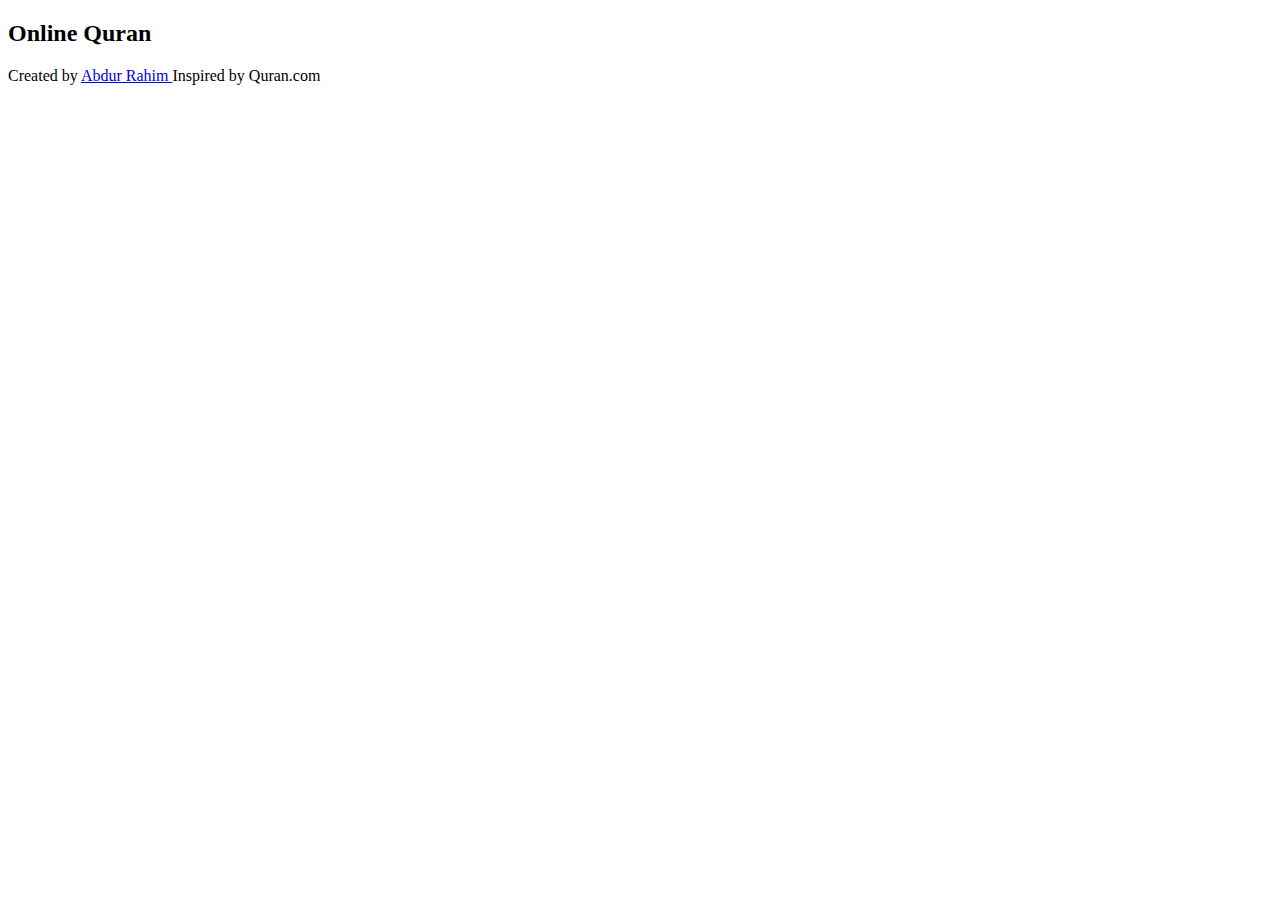
==== singleSurah.html @ 961133f2 "Add files via upload" ====
<!DOCTYPE html>
<html lang="en">
<head>
    <meta charset="UTF-8">
    <meta name="viewport" content="width=device-width, initial-scale=1.0">
    <title>Online Quran</title>
    <link rel="stylesheet" href="./css/style.css">
    <link rel="shortcut icon" href="./img/Logo@192x192.ico" type="image/x-icon">
    <script type="module" src="./js/single.js" defer></script>
</head>
<body>
    <header>
        <div class="log">
            <i class="bi bi-list"></i>
            <h2>Online Quran</h2>
        </div>
        <div class="darkMode">
             <i class="bi bi-moon-fill"></i> 
        </div>
        <div class="scroll-indicator">
            <div class="bar"></div>
        </div>
    </header>
    <main> 
        <!-- Dynamically Surah render -->
    </main>

    <div class="scrollTop">
        <i class="bi bi-arrow-up-circle"></i>
    </div>

    <footer>
        <p> Created by <span> <a href="https://github.com/AbdurRaahimm" target="_blank">Abdur Rahim </a></span> Inspired by <span>Quran.com</span> </p>
    </footer>
    
</body>
</html>
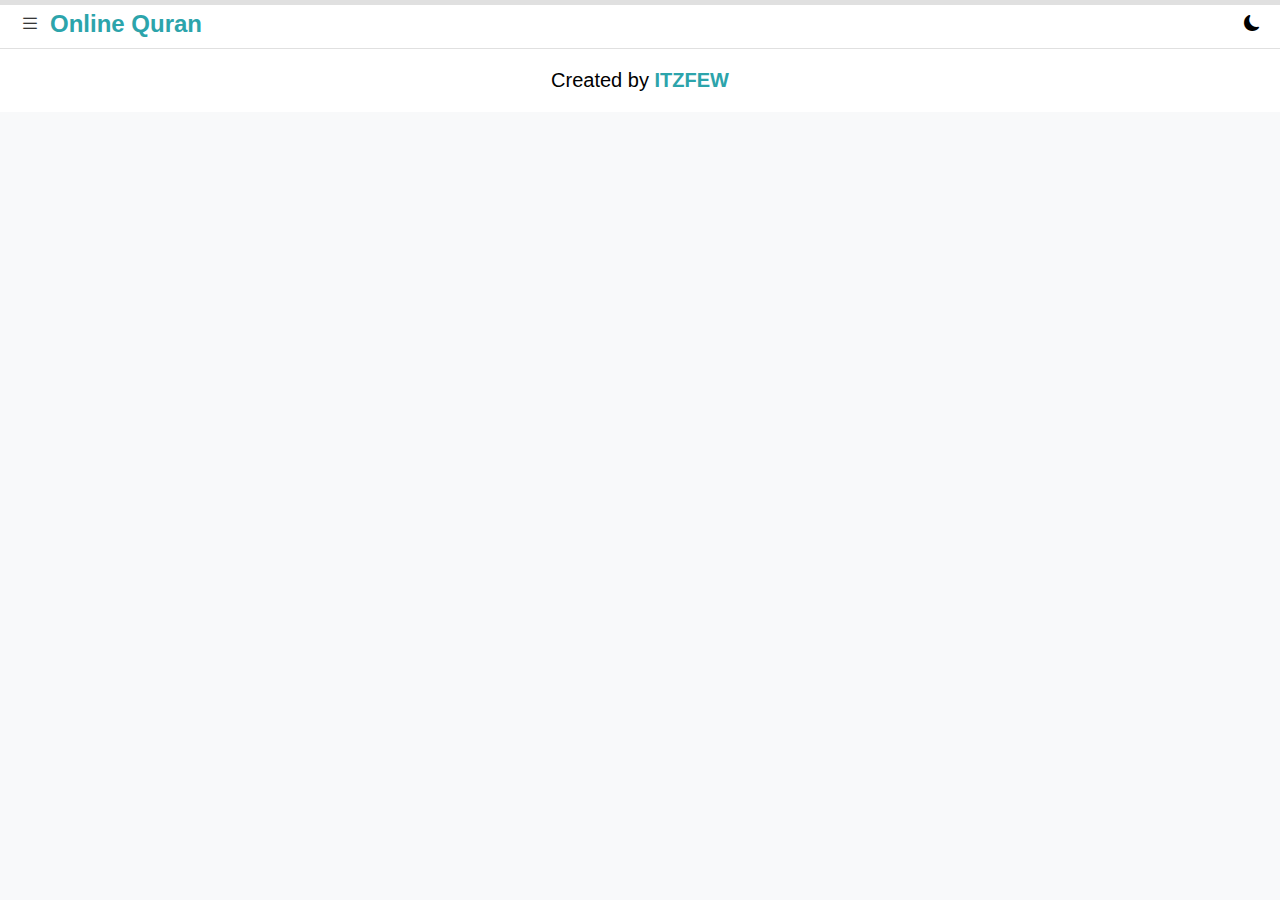
==== commit 1e7758ba: "Update singleSurah.html" ====
--- a/singleSurah.html
+++ b/singleSurah.html
@@ -30,8 +30,8 @@
     </div>
 
     <footer>
-        <p> Created by <span> <a href="https://github.com/AbdurRaahimm" target="_blank">Abdur Rahim </a></span> Inspired by <span>Quran.com</span> </p>
+        <p> Created by <span> <a href="https://github.com/Itzfew" target="_blank">ITZFEW </a></p>
     </footer>
     
 </body>
-</html>+</html>
--- a/css/style.css
+++ b/css/style.css
@@ -0,0 +1,59 @@
+@import url("https://cdn.jsdelivr.net/npm/bootstrap-icons@1.11.1/font/bootstrap-icons.css"); 
+@import url('./header.css');
+@import url('./filter.css');
+@import url('./surahList.css');
+@import url('./singleSurah.css');
+@import url('./footer.css');
+
+*{
+    margin: 0;
+    padding: 0;
+    box-sizing: border-box;
+}
+
+body{
+    font-family: 'Poppins', sans-serif;
+    background-color: #f8f9fa;
+    scroll-behavior: smooth;
+}
+body.dark{
+    background: #1f2125;
+    color: white;
+}
+
+body.dark main{
+    background: #343a40;
+}
+
+.darkMode i{
+    cursor: pointer;
+}
+body.dark .darkMode i{
+    color: #fff;
+}
+
+.scrollTop i{
+    position: fixed;
+    bottom: 20px;
+    right: 20px;
+    width: 50px;
+    height: 50px;
+    background-color: #2ca4ab;
+    border-radius: 50%;
+    display: flex;
+    align-items: center;
+    justify-content: center;
+    cursor: pointer;
+    box-shadow: 0 0 5px #00000049;
+    z-index: 100;
+    opacity: 0;
+    visibility: hidden;
+    transition: all .5s ease;
+    color: #fff;
+}
+
+
+.scrollTop.show i{
+    opacity: 1;
+    visibility: visible;
+}